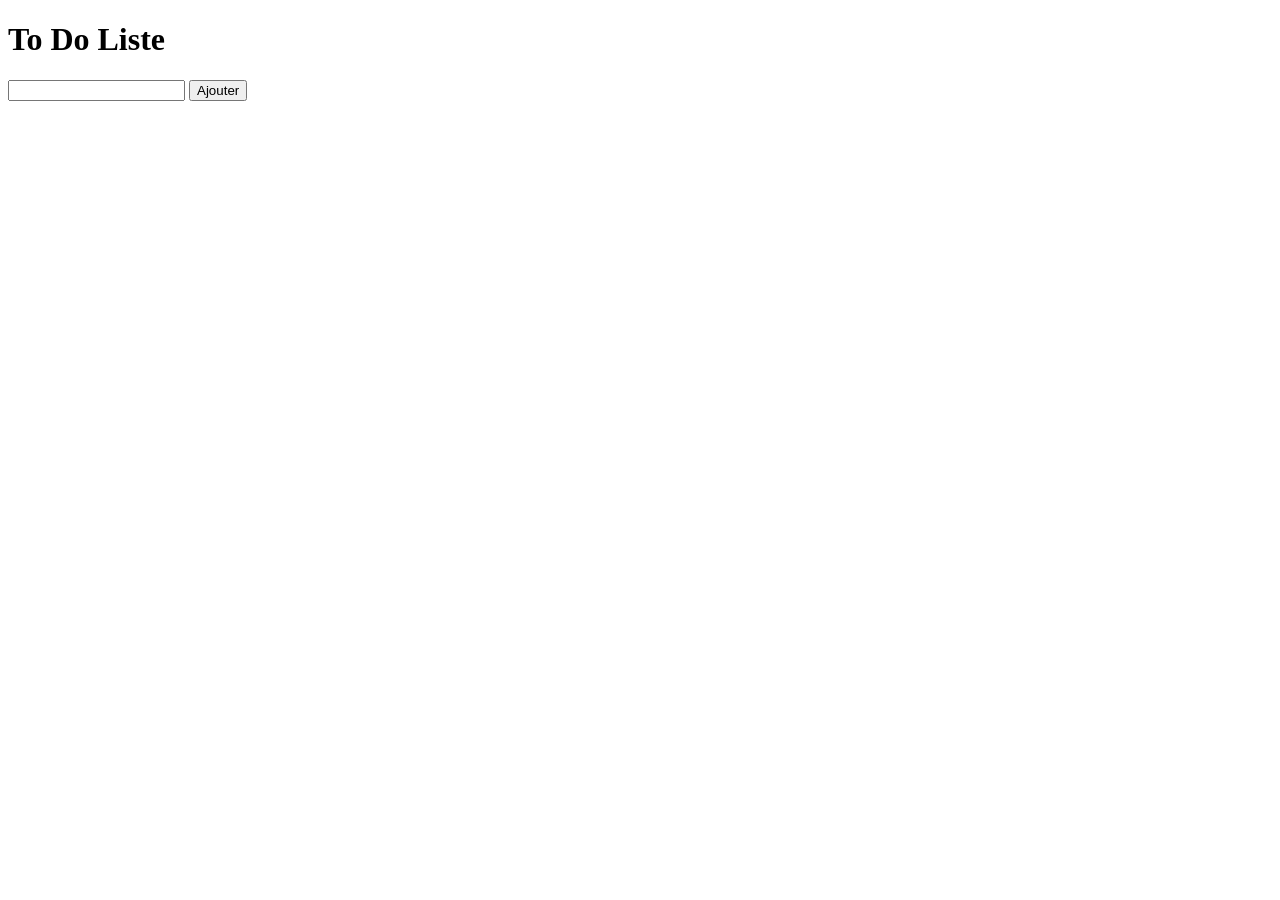
==== Exercice4/exercice4.html @ 49f7af91 "First Commit" ====
<!DOCTYPE html>
<html>
    <head>
        <script src="exercice4.js"></script>
    </head>
    <body>
        <h1>To Do Liste</h1>
        <input type="text" id="texte">
        <button onclick="ajouter()">Ajouter</button>
<!--ul pour creer une liste vide   -->
        <ul id="liste"></ul>
    </body>
</html>
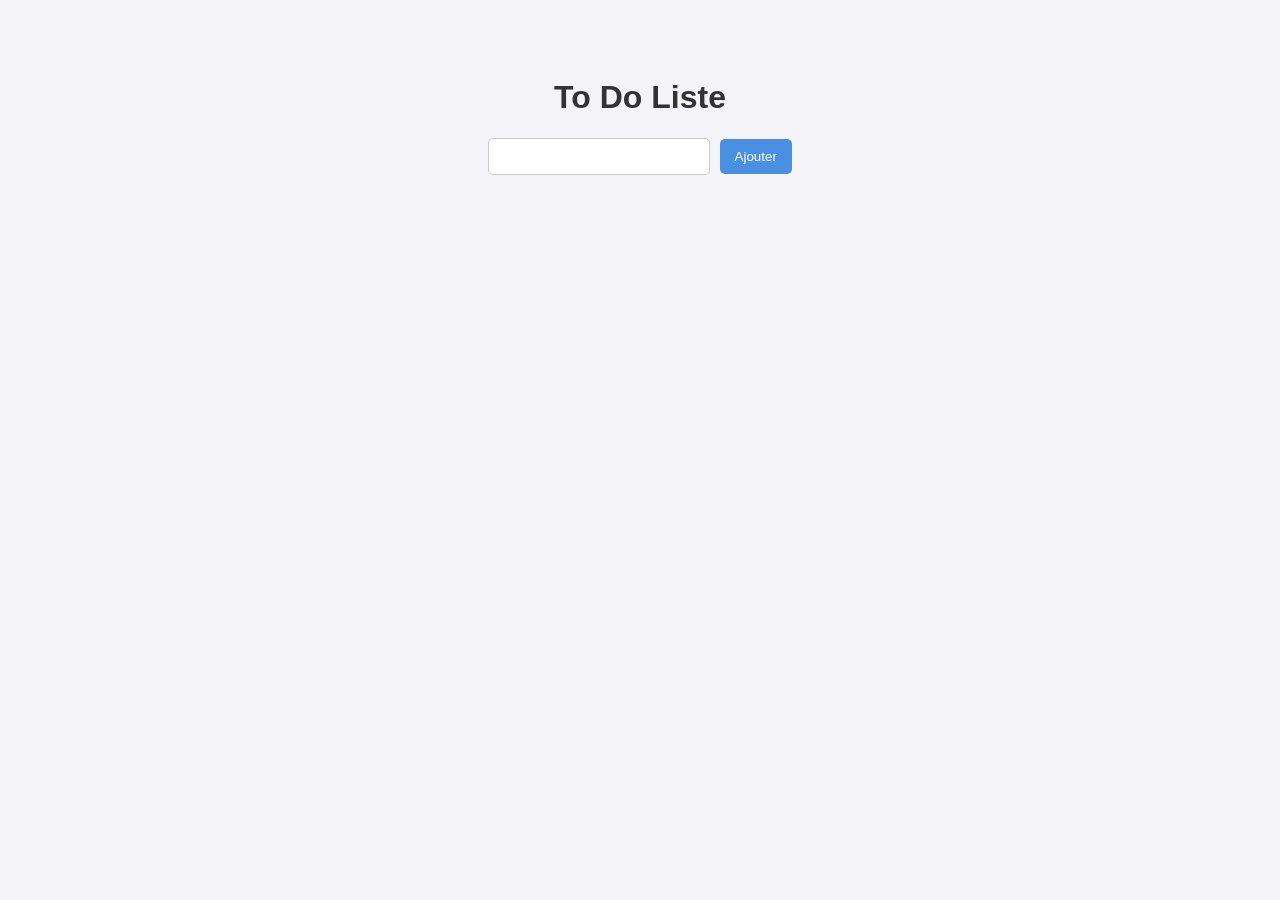
==== commit f19d04a8: "projet modifié" ====
--- a/Exercice4/exercice4.html
+++ b/Exercice4/exercice4.html
@@ -2,6 +2,7 @@
 <html>
     <head>
         <script src="exercice4.js"></script>
+        <link rel="stylesheet" href="exercice4.css">
     </head>
     <body>
         <h1>To Do Liste</h1>
--- a/Exercice4/exercice4.css
+++ b/Exercice4/exercice4.css
@@ -0,0 +1,51 @@
+body {
+    font-family: Arial, sans-serif;
+    background-color: #f4f4f9;
+    text-align: center;
+    padding-top: 50px;
+}
+
+h1 {
+    color: #333;
+}
+
+input {
+    padding: 10px;
+    width: 200px;
+    /* bordure grise simple */
+    border: 1px solid #ccc;
+    /* coins arrondis */
+    border-radius: 5px;
+}
+
+button {
+    padding: 10px 15px;
+    /* espace entre input et bouton */
+    margin-left: 5px;
+    border: none;
+    background-color: #4a90e2;
+    color: white;
+    border-radius: 5px;
+    /* curseur main quand on survole */
+    cursor: pointer;
+}
+
+button:hover {
+    background-color: #357ABD;
+}
+
+ul {
+    list-style: none;
+    padding: 0;
+    /* espace entre bouton et liste */
+    margin-top: 20px;
+}
+
+li {
+    background-color: white;
+    margin: 5px auto;
+    padding: 10px;
+    width: 250px;
+    border-radius: 5px;
+    box-shadow: 0 2px 5px rgba(0,0,0,0.1);
+}
